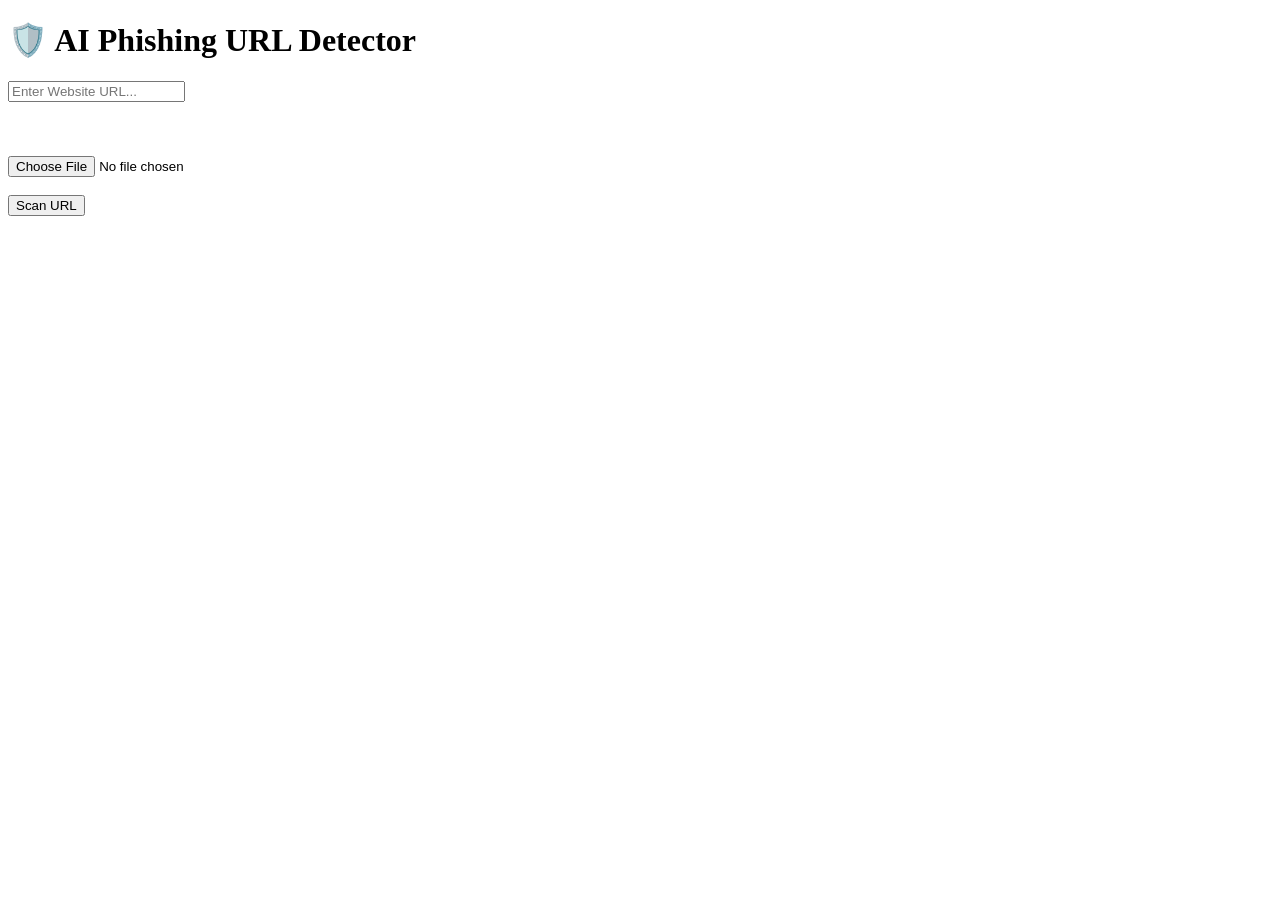
==== templates/index.html @ 9d8f10a6 "Clean commit without dataset" ====
<!DOCTYPE html>
<html>
<head>
    <title>Phishing URL Detection</title>
    <link rel="stylesheet" href="{{ url_for('static', filename='style.css') }}">
</head>

<body>

<div class="container">

    <h1>🛡️ AI Phishing URL Detector</h1>

    <form action="/predict" method="POST" enctype="multipart/form-data" onsubmit="showLoading()">

        <input type="text" name="url" placeholder="Enter Website URL..." required>

        <br><br>

        <label style="color:white;">Upload Screenshot (Optional)</label>
        <br><br>

        <input type="file" name="image" accept="image/*">

        <br><br>

        <button id="scanBtn">Scan URL</button>

    </form>

</div>

<script>
function showLoading(){
    document.getElementById("scanBtn").innerText = "🔍 Scanning...";
}
</script>

</body>
</html>
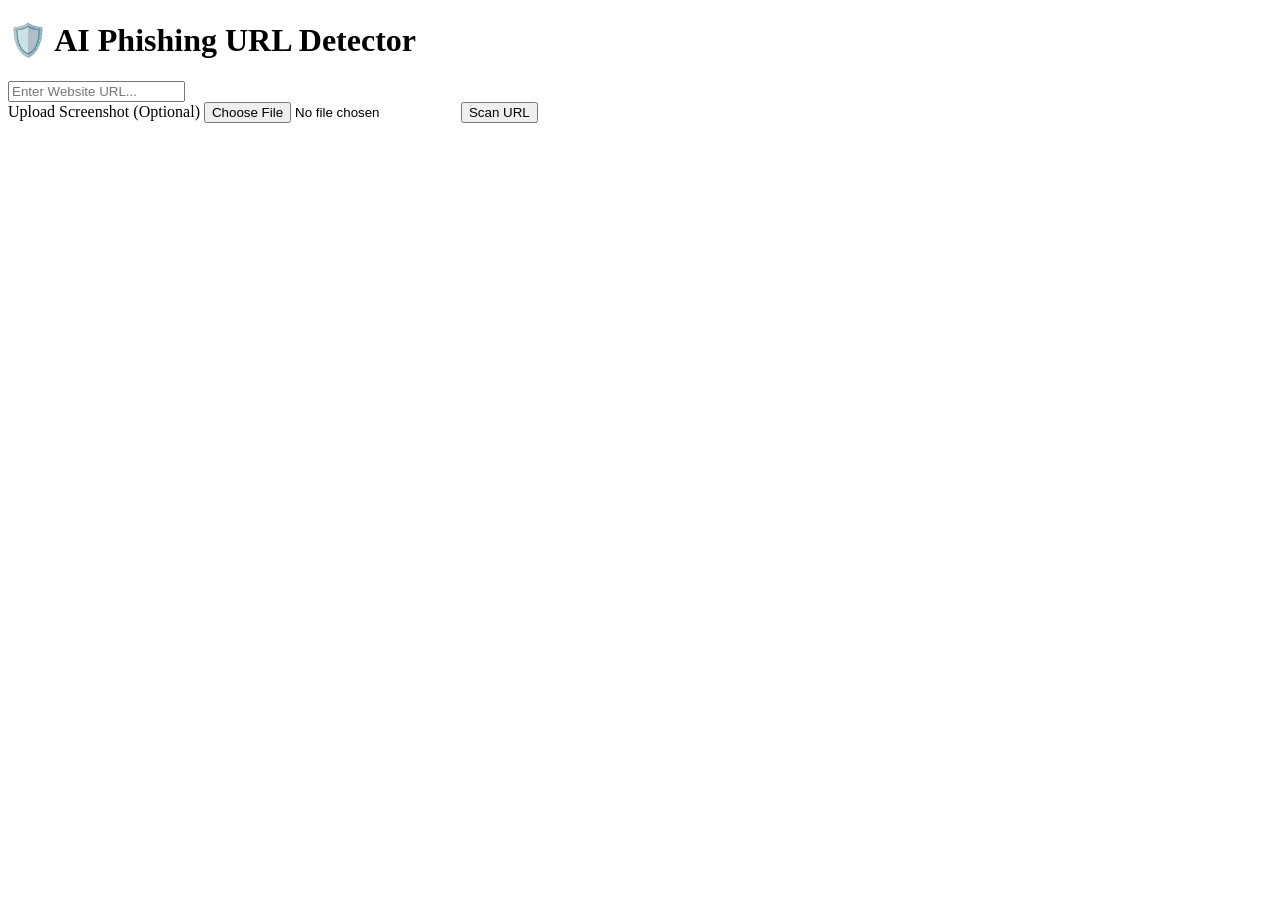
==== commit 3561919c: "Update index.html" ====
--- a/templates/index.html
+++ b/templates/index.html
@@ -2,6 +2,8 @@
 <html>
 <head>
     <title>Phishing URL Detection</title>
+    <meta name="viewport" content="width=device-width, initial-scale=1.0">
+
     <link rel="stylesheet" href="{{ url_for('static', filename='style.css') }}">
 </head>
 
@@ -15,14 +17,11 @@
 
         <input type="text" name="url" placeholder="Enter Website URL..." required>
 
-        <br><br>
+        <br>
 
-        <label style="color:white;">Upload Screenshot (Optional)</label>
-        <br><br>
+        <label>Upload Screenshot (Optional)</label>
 
         <input type="file" name="image" accept="image/*">
-
-        <br><br>
 
         <button id="scanBtn">Scan URL</button>
 
@@ -37,4 +36,4 @@
 </script>
 
 </body>
-</html>+</html>
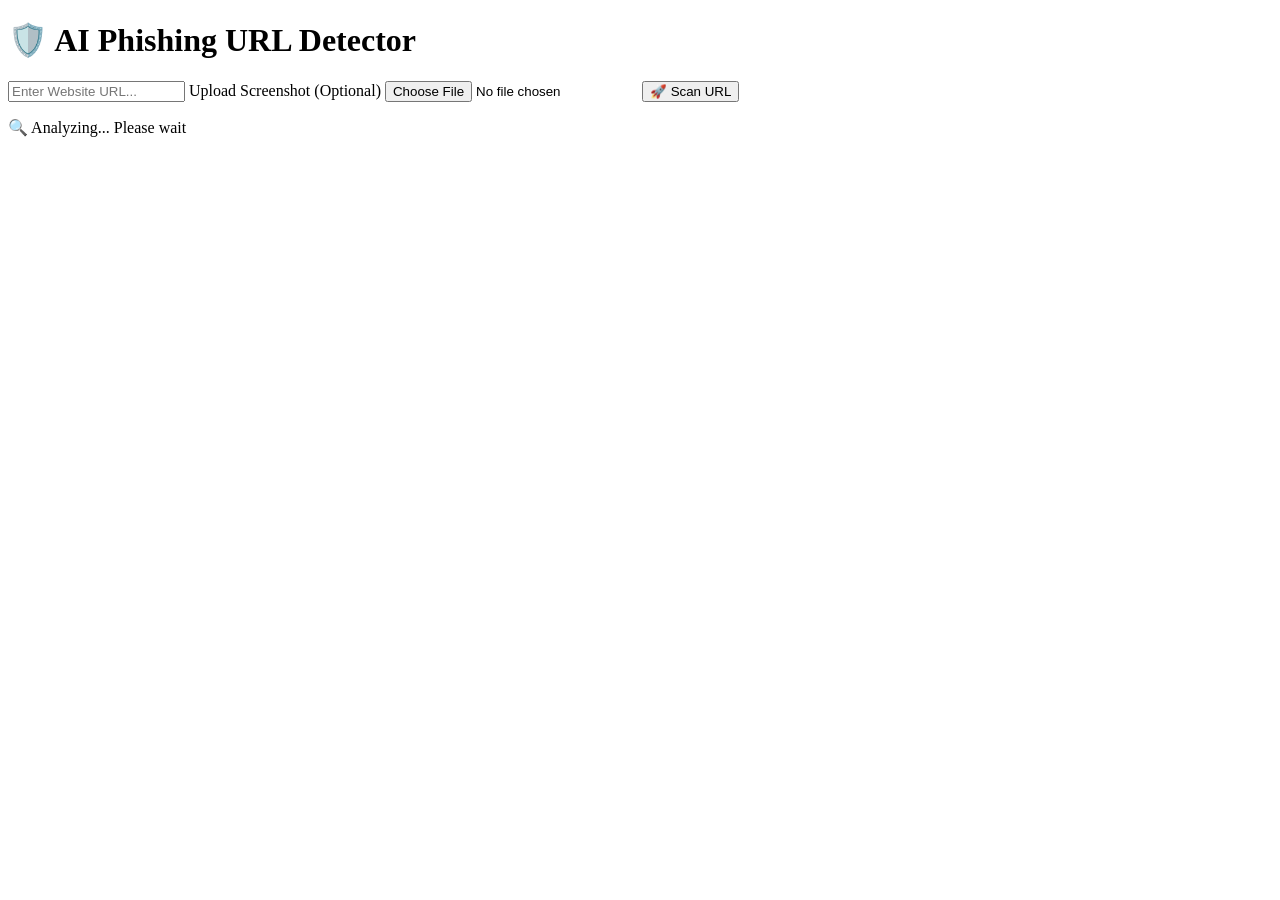
==== commit a951cce3: "Clean responsive UI update" ====
--- a/templates/index.html
+++ b/templates/index.html
@@ -2,8 +2,11 @@
 <html>
 <head>
     <title>Phishing URL Detection</title>
+
+    <!-- Responsive -->
     <meta name="viewport" content="width=device-width, initial-scale=1.0">
 
+    <!-- CSS -->
     <link rel="stylesheet" href="{{ url_for('static', filename='style.css') }}">
 </head>
 
@@ -15,25 +18,34 @@
 
     <form action="/predict" method="POST" enctype="multipart/form-data" onsubmit="showLoading()">
 
+        <!-- URL -->
         <input type="text" name="url" placeholder="Enter Website URL..." required>
 
-        <br>
+        <!-- Upload Label -->
+        <label class="upload-label">Upload Screenshot (Optional)</label>
 
-        <label>Upload Screenshot (Optional)</label>
-
+        <!-- File Input -->
         <input type="file" name="image" accept="image/*">
 
-        <button id="scanBtn">Scan URL</button>
+        <!-- Button -->
+        <button id="scanBtn">🚀 Scan URL</button>
 
     </form>
+
+    <!-- Loading -->
+    <p id="loadingText" class="loading-text">🔍 Analyzing... Please wait</p>
 
 </div>
 
 <script>
 function showLoading(){
-    document.getElementById("scanBtn").innerText = "🔍 Scanning...";
+    let btn = document.getElementById("scanBtn");
+    btn.innerText = "🔍 Scanning...";
+    btn.disabled = true;
+
+    document.getElementById("loadingText").style.display = "block";
 }
 </script>
 
 </body>
-</html>
+</html>
